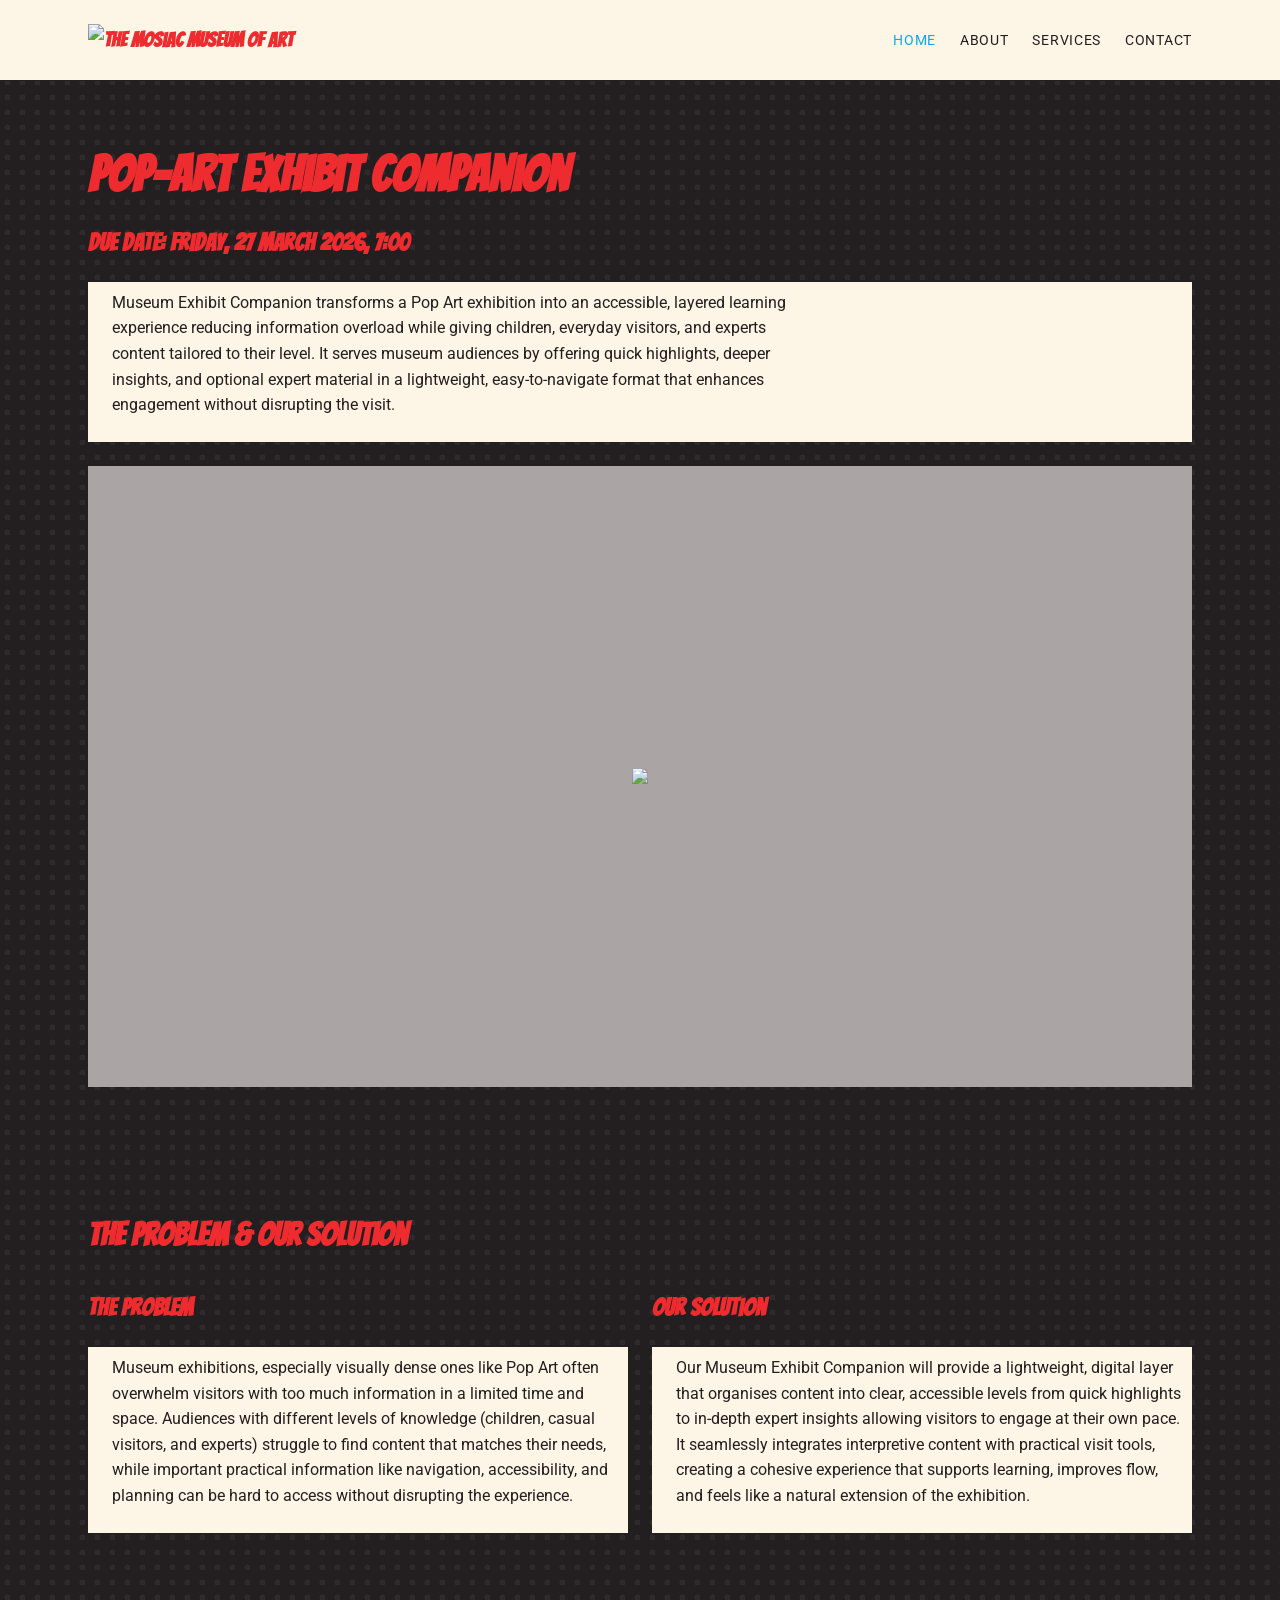
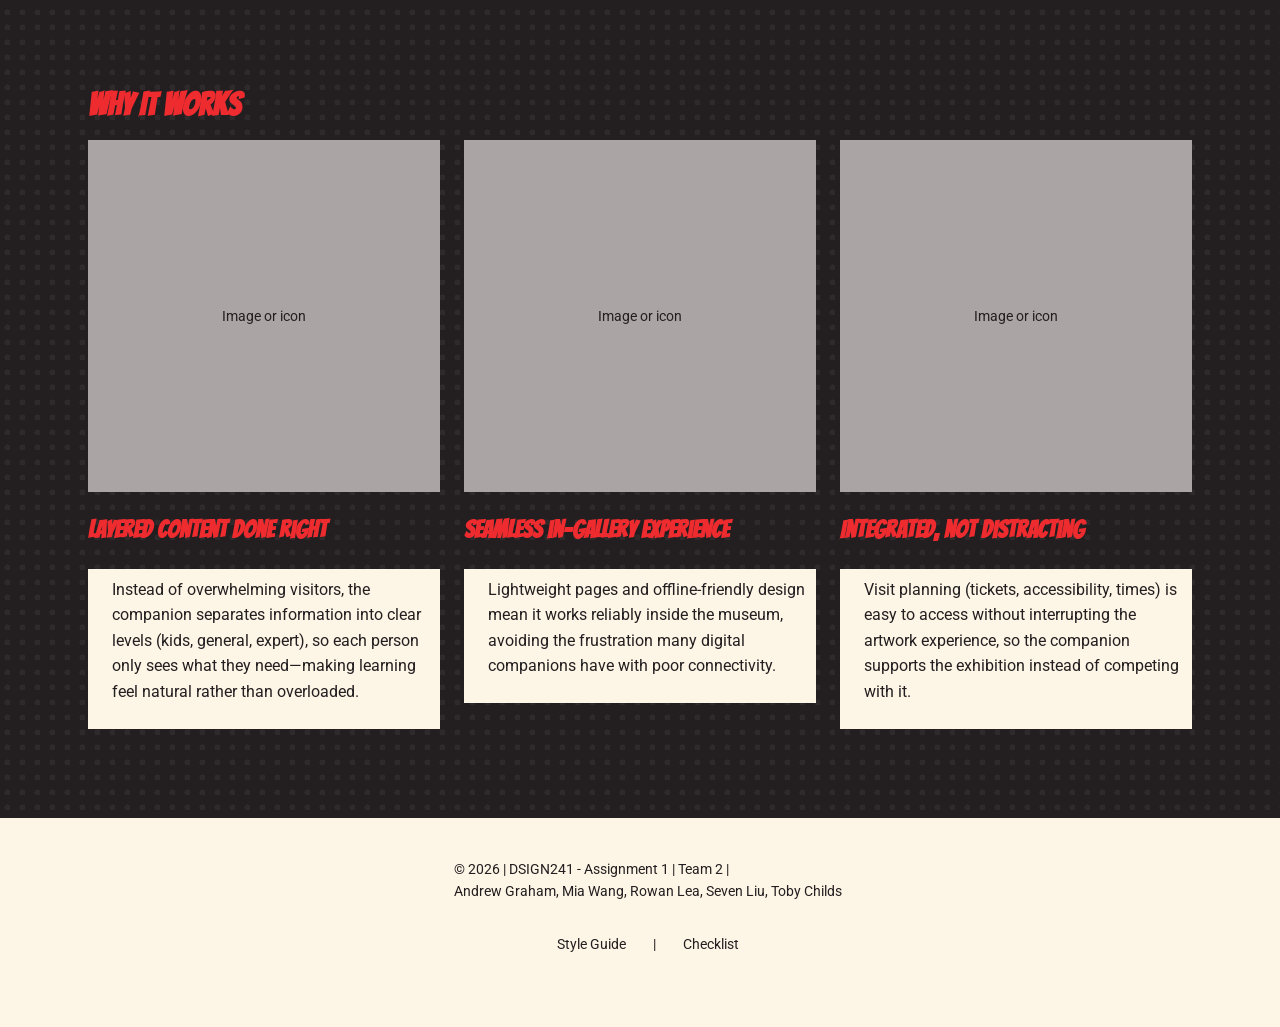
==== index.html @ 1701710a "Updated Work, services file renamed" ====
<!DOCTYPE html>
<html lang="en">

<head>
  <meta charset="UTF-8">
  <meta name="viewport" content="width=device-width, initial-scale=1.0">

  <!-- Favicon — replace with your own -->
  <link rel="icon" href="images/favicon.svg" type="image/svg+xml">

  <!-- Google Fonts ─────────────────────────────────────────────
       1. Go to https://fonts.google.com and select your typeface(s)
          — a maximum of two, ideally one — before proceeding.
       2. Click "Get font" → "Get embed code" → choose <link>.
          Google Fonts combines multiple selections into one URL.
       3. Paste the <link> line below, replacing the placeholder href.
          No @import in css/styles.css is needed — this handles it.
  ─────────────────────────────────────────────────────────────── -->
  <link rel="preconnect" href="https://fonts.googleapis.com">
  <link rel="preconnect" href="https://fonts.gstatic.com" crossorigin>
  <!-- TODO: uncomment the line below and replace the href with your Google Fonts URL -->

  <link
    href="https://fonts.googleapis.com/css2?family=Bangers&family=Roboto:ital,wght@0,100..900;1,100..900&display=swap"
    rel="stylesheet">

  <!-- Stylesheet -->
  <link rel="stylesheet" href="css/styles.css">

  <!-- TODO: replace "Site Title" with your site name -->
  <title>Home — Pop-Art Exhibit Companion</title>
</head>

<body>

  <!-- ======== HEADER ======== -->
  <header class="site-header">
    <div class="container">
      <!-- TODO: replace "Site Title" with your site name -->
      <a href="index.html" class="site-logo"><img src="images/mosaic_logo.png" alt="The Mosiac Museum Of Art"></a>
      <nav>
        <ul class="site-nav">
          <li><a href="index.html" aria-current="page">Home</a></li>
          <li><a href="pages/about.html">About</a></li>
          <li><a href="pages/services.html">Services</a></li>
          <li><a href="pages/contact.html">Contact</a></li>
        </ul>
      </nav>
    </div>
  </header>

  <!-- ======== MAIN CONTENT ======== -->
  <main>

    <!-- Hero Section — mission statement and value proposition -->
    <section>
      <div class="container">
        <!-- TODO: replace with the organisation's name or mission statement -->
        <h1>Pop-Art Exhibit Companion</h1>
        <h3>Due Date: Friday, 27 March 2026, 7:00 </h3>
        <div class="textbox">
          <p>
            Museum Exhibit Companion transforms a Pop Art exhibition into an accessible,
            layered learning experience reducing information overload while giving children,
            everyday visitors, and experts content tailored to their level. It serves museum
            audiences by offering quick highlights, deeper insights, and optional expert material
            in a lightweight, easy-to-navigate format that enhances engagement without disrupting the visit.
          </p>
        </div>
        <div class="placeholder"><img src="images/pop-hero.png">
        </div>
    </section>

    <!-- The Problem & The Solution (2-column) -->
    <section>
      <div class="container">
        <h2>The Problem &amp; Our Solution</h2>
        <div class="grid grid--2-col">
          <div>
            <h3>The Problem</h3>
            <div class="textbox">
              <p>
                Museum exhibitions, especially visually dense ones like Pop Art often
                overwhelm visitors with too much information in a limited time and space.
                Audiences with different levels of knowledge (children, casual visitors,
                and experts) struggle to find content that matches their needs, while important
                practical information like navigation, accessibility, and planning can be hard
                to access without disrupting the experience.
              </p>
            </div>
          </div>
          <div>
            <h3>Our Solution</h3>
            <div class="textbox">
              <p>
                Our Museum Exhibit Companion will provide a lightweight, digital layer that
                organises content into clear, accessible levels from quick highlights to
                in-depth expert insights allowing visitors to engage at their own pace.
                It seamlessly integrates interpretive content with practical visit tools,
                creating a cohesive experience that supports learning, improves flow, and
                feels like a natural extension of the exhibition.
              </p>
            </div>
          </div>
        </div>
      </div>
    </section>

    <!-- Key Benefits (3-column) -->
    <section>
      <div class="container">
        <h2>Why It Works</h2>
        <div class="grid grid--3-col">
          <div>
            <div class="placeholder placeholder--square">Image or icon</div>
            <h3>Layered content done right</h3>
            <div class="textbox">
              <p>Instead of overwhelming visitors, the companion separates information into clear levels 
                (kids, general, expert), so each person only sees what they need—making learning feel natural
                 rather than overloaded.</p>
            </div>
          </div>
          <div>
            <div class="placeholder placeholder--square">Image or icon</div>
            <h3>Seamless in-gallery experience</h3>
            <div class="textbox">
              <p>Lightweight pages and offline-friendly design mean it works reliably inside the museum, 
                avoiding the frustration many digital companions have with poor connectivity.</p>
            </div>
          </div>
          <div>
            <div class="placeholder placeholder--square">Image or icon</div>
            <h3>Integrated, not distracting</h3>
            <div class="textbox">
              <p>Visit planning (tickets, accessibility, times) is easy to access without interrupting the 
                artwork experience, so the companion supports the exhibition instead of competing with it.</p>
            </div>
          </div>
        </div>
      </div>
      </div>
    </section>

  </main>

  <!-- ======== FOOTER ======== -->
  <footer class="site-footer">
    <div class="textbox">
      <div class="container">
        <!-- TODO: replace "Your Name" with your name -->
        <p>
          &copy; 2026 | DSIGN241 - Assignment 1 | Team 2 |
          <br>
          Andrew Graham, Mia Wang, Rowan Lea, Seven Liu, Toby Childs
        </p>
        <br>
        <p class="links">
          <a href="pages/style-guide.html">Style Guide</a>
          &nbsp;|&nbsp;
          <a href="pages/checklist.html">Checklist</a>
        </p>
      </div>
    </div>
  </footer>

</body>

</html>
---- css/styles.css ----
/* ============================================================
   DSIGN241 — Assignment 1 Stylesheet
   ============================================================
   
   HOW TO USE THIS FILE
   --------------------
   1. Replace the custom property values below with the design 
      rules you defined in your PDF (typefaces, colours, spacing).
   2. Update the Google Fonts @import with your chosen typefaces.
   3. Build out each page using the layout utilities provided.
   4. Do NOT change the structure of the custom properties block — 
      keep using the same variable names throughout your CSS.
   
   ============================================================ */

/* --- Google Fonts ------------------------------------------
   Fonts are loaded via <link> tags in each HTML file.
   Do NOT add an @import here — it would load the fonts twice.
   ---------------------------------------------------------- */

/* --- Design Tokens ----------------------------------------
   These are YOUR design rules, expressed as CSS variables.
   Update every value to match your PDF specifications.
   ---------------------------------------------------------- */
:root {
  /* Typography
     Replace font names with your chosen Google Fonts.
     Keep the fallback stack (serif/sans-serif) appropriate
     to your typeface category.
     If using one typeface for both roles, set both variables
     to the same font name. */
  --font-heading: "Bangers", serif;
  --font-body: "Roboto", sans-serif;
/* Adding dots to the bg */
  --color-dots: rgba(255, 255, 255, 0.05);

  /* Type Scale 
     Adjust these sizes to suit your typographic hierarchy. 
     The boilerplate uses a simple small → 2xl range. 
     Add more steps if your design requires it. */
  --text-sm: 0.875rem;
  --text-base: 1rem;
  --text-lg: 1.25rem;
  --text-xl: 1.5rem;
  --text-2xl: 2rem;
  --text-3xl: 2.5rem;

  /* Line height */
  --leading-tight: 1.2;
  --leading-normal: 1.6;

  /* Colour Palette 
     Define your primary, secondary, and accent colours here. 
     Use the same names throughout — this makes it easy to 
     maintain consistency across all pages. */
  --color-bg: #231f20;
  --color-bg-alt: #fdf5e6;

  /* section background — add .section--tinted to any <section> */
  --color-text: #231f20;
  --color-primary: #ee2b2f;
  --color-secondary: #231f20;
  --color-accent: #00aeef;
  --color-muted: #fdf5e680;
  --color-border: #231f20;

  /* Spacing Scale 
     A consistent spacing system keeps your layout rhythmic. 
     Adjust the base (--space-base) and the rest will scale. */
  --space-xs: 0.25rem;
  --space-sm: 0.5rem;
  --space-base: 1rem;
  --space-md: 1.5rem;
  --space-lg: 2rem;
  --space-xl: 3rem;
  --space-2xl: 4rem;
  --space-3xl: 6rem;

  /* Layout */
  --max-width: 72rem;
  --grid-gap: var(--space-md);

  /* Borders & Radius */
  --radius: 0.25rem;
  --border-width: 1px;
}

/* ============================================================
   STOP HERE — do not edit below this line unless you are
   confident with CSS. Everything below uses the variables
   above; changing the tokens in :root is all you need to
   control the look of the site.
   ============================================================ */

/* --- Reset & Base -----------------------------------------
   A lightweight reset. You shouldn't need to change this 
   section — it just ensures consistent defaults.
   ---------------------------------------------------------- */
*,
*::before,
*::after {
  box-sizing: border-box;
  margin: 0;
  padding: 0;
}

html {
  font-size: 100%;
  /* 1rem = 16px */
  -webkit-text-size-adjust: 100%;
}

body {
  font-family: var(--font-body);
  font-size: var(--text-base);
  line-height: var(--leading-normal);
  color: var(--color-text);
  background-color: var(--color-bg);
}

img {
  max-width: 100%;
  height: auto;
  display: block;
}

a {
  color: var(--color-accent);
  text-decoration: none;
}

a:hover {
  text-decoration: underline;
}

/* --- Typography -------------------------------------------
   Headings use your heading font; body text uses your body 
   font (set on <body> above). Adjust sizes and margins to 
   match your typographic hierarchy.
   ---------------------------------------------------------- */
h1,
h2,
h3,
h4 {
  font-family: var(--font-heading);
  line-height: var(--leading-tight);
  color: var(--color-primary);
}

h1 {
  font-size: var(--text-3xl);
  margin-bottom: var(--space-md);
}

h2 {
  font-size: var(--text-2xl);
  margin-bottom: var(--space-base);
}

h3 {
  margin-top: var(--space-md);
  font-size: var(--text-xl);
  margin-bottom: var(--space-md);
}

p {
  margin-bottom: var(--space-base);
  max-width: 75ch;
  /* Comfortable reading measure */
}

body {
  font-family: var(--font-body);
  font-size: var(--text-base);
  line-height: var(--leading-normal);
  color: var(--color-text);
  
  /* The Ben-Day Dot Pattern */
  background-color: var(--color-bg);
  background-image: radial-gradient(var(--color-dots) 3px, transparent 1px);
  background-size: 15px 15px; /* Adjust this to make dots closer or further apart */
}

/* textbox class for text content */
.textbox {
  color: var(--color-text);
  display: flex;
  border: 3px var(--color-border);
  background-color: var(--color-bg-alt);
  padding: var(--space-sm);
  padding-left: var(--space-md);
  margin-left: 0;
  margin-right: 0;
  margin-bottom: var(--space-md);
  margin-top: 0;
  text-align: left;
  justify-content: left;
  border-radius: 0;
}

/* --- Layout Utilities -------------------------------------
   Use these classes to structure your pages. Combine them 
   freely — e.g., a .grid inside a .container inside a 
   <section>.
   ---------------------------------------------------------- */
.container {
  width: 100%;
  max-width: var(--max-width);
  margin-inline: auto;
  padding-inline: var(--space-md);
}

/* .container.flex {
  align-items: flex-start;
} */

.grid {
  display: grid;
  gap: var(--grid-gap);
}

/* Common grid patterns — pick one per section or make your own */
.grid--2-col {
  grid-template-columns: repeat(2, 1fr);
}

.grid--3-col {
  grid-template-columns: repeat(3, 1fr);
}

.grid--sidebar {
  grid-template-columns: 1fr 3fr;
}

/* Flexbox alternative for simpler rows */
.flex {
  display: flex;
  gap: var(--grid-gap);
}

.flex--wrap {
  flex-wrap: wrap;
}

.flex--between {
  justify-content: space-between;
}

.flex--center {
  align-items: center;
}

/* --- Header & Navigation ----------------------------------
   A simple responsive header. Customise the layout, but 
   keep the semantic structure (<header>, <nav>, <a>).
   ---------------------------------------------------------- */
.site-header {
  padding: var(--space-md);
  border-bottom: var(--border-width) solid var(--color-border);
  background-color: var(--color-bg-alt);
  color: var(--color-text);
}

.site-header .container {
  display: flex;
  justify-content: space-between;
  align-items: center;
}

.site-logo {
  font-family: var(--font-heading);
  font-size: var(--text-lg);
  font-weight: 700;
  color: var(--color-primary);
  width: 25%;
}

.site-nav {
  display: flex;
  gap: var(--space-md);
  list-style: none;
}

.site-nav a {
  color: var(--color-text);
  font-size: var(--text-sm);
  text-transform: uppercase;
  letter-spacing: 0.05em;
}

.site-nav a:hover,
.site-nav a[aria-current="page"] {
  color: var(--color-accent);
}

/* --- Sections & Spacing -----------------------------------
   Each <section> on a page gets vertical breathing room.
   ---------------------------------------------------------- */
section {
  padding-block: var(--space-2xl);
}

section + section {
  border-top: var(--border-width) solid var(--color-border);
}

.section--tinted {
  background-color: var(--color-bg-alt);
  border-top: none;
  /* background change provides separation — border not needed */
}

/* --- Image Placeholders -----------------------------------
   Use the .placeholder class on a <div> wherever you plan 
   to insert an image. Replace with an <img> when ready.
   ---------------------------------------------------------- */
.placeholder {
  background-color: var(--color-muted);
  border: 3px var(--color-border);
  aspect-ratio: 16 / 9;
  display: flex;
  align-items: center;
  justify-content: center;
  background-color: rgb(170, 164, 164); 
  font-size: var(--text-sm);
  border-radius: 0;
}

.placeholder--square {
  aspect-ratio: 1 / 1;
}

.placeholder--portrait {
  aspect-ratio: 3 / 4;
}

/* --- Callout ----------------------------------------------
   A highlighted box for important notices or instructions.
   ---------------------------------------------------------- */
.callout {
  background-color: var(--color-bg-alt);
  border-left: 4px solid var(--color-accent);
  padding: var(--space-md) var(--space-lg);
  border-radius: var(--radius);
  margin-bottom: var(--space-xl);
}

.callout p:last-child {
  margin-bottom: 0;
}

/* --- Checklist --------------------------------------------
   Used on checklist.html. Converts <ul> items into
   tappable checkbox rows.
   ---------------------------------------------------------- */
.checklist {
  list-style: none;
  margin-bottom: var(--space-lg);
}

.checklist li {
  padding-block: var(--space-xs);
  border-bottom: var(--border-width) solid var(--color-border);
}

.checklist li:last-child {
  border-bottom: none;
}

.checklist label {
  display: flex;
  align-items: baseline;
  gap: var(--space-sm);
  cursor: pointer;
}

.checklist input[type="checkbox"] {
  flex-shrink: 0;
  margin-top: 0.2em;
}

/* --- Footer -----------------------------------------------
   ---------------------------------------------------------- */
.site-footer {
  background-color: #fdf5e6;
  padding: var(--space-lg) var(--space-md);
  border-top: var(--border-width) solid var(--color-border);
  font-size: var(--text-sm);
  color: var(--color-secondary);

  display: flex;
  flex-direction: column;
  align-items: center;
  text-align: left;

  /* -- make footer stay at bottom of page*/
}

.site-footer a {
  color: var(--color-secondary);
}

.site-footer a:hover {
  color: var(--color-accent);
  text-decoration: none;
}

.site-footer p {
width: 100%;
max-width: var(--max-width);
margin-bottom: var(--space-sm);
}

.links {
  display: flex;
  flex-direction: row;
  justify-content: center;
  gap: var(--space-md);
}



/* ============================================================
   STYLE GUIDE
   Styles used only on style-guide.html.
   ============================================================ */

/* Colour swatches */
.swatch-grid {
  display: grid;
  grid-template-columns: repeat(auto-fill, minmax(8rem, 1fr));
  gap: var(--space-base);
  background-color: var(--color-bg-alt);
  padding: var(--space-md);
}

.swatch {
  border-radius: var(--radius);
  overflow: hidden;
  border: var(--border-width) solid var(--color-border);
}

.swatch__block {
  height: 5rem;
}

.swatch__label {
  padding: var(--space-sm);
}

.swatch__name {
  display: block;
  font-family: monospace;
  font-size: var(--text-sm);
  color: var(--color-text);
}

/* Type specimens */
.type-specimen {
  padding: var(--space-lg);
  background: var(--color-muted);
  border-radius: var(--radius);
  margin-bottom: var(--space-md);
}

.type-specimen__meta {
  font-family: monospace;
  font-size: var(--text-sm);
  color: var(--color-secondary);
  margin-bottom: var(--space-base);
  padding-bottom: var(--space-sm);
  border-bottom: var(--border-width) solid var(--color-border);
}

.type-scale-row {
  display: flex;
  align-items: baseline;
  gap: var(--space-md);
  padding-block: var(--space-sm);
  border-bottom: var(--border-width) solid var(--color-border);
}

.type-scale-row__label {
  font-family: monospace;
  font-size: var(--text-sm);
  color: var(--color-secondary);
  min-width: 12rem;
  flex-shrink: 0;
}

/* Imagery */
.imagery-grid {
  display: grid;
  grid-template-columns: repeat(auto-fill, minmax(14rem, 1fr));
  gap: var(--space-lg);
  margin-top: var(--space-md);
  background-color: var(--color-bg-alt);
}

.sg-label {
  font-size: var(--text-sm);
  text-transform: uppercase;
  letter-spacing: 0.06em;
  margin-bottom: var(--space-sm);
}

/* ============================================================
   RESPONSIVE — Mobile-First Breakpoints
   ============================================================
   The base styles above are for mobile. The media queries 
   below add complexity as the viewport grows.
   ============================================================ */

/* --- Small screens (≥ 480px) ------------------------------ */
@media (min-width: 30em) {
  h1 {
    font-size: calc(var(--text-3xl) * 1.1);
  }
}

/* --- Medium screens (≥ 768px) ----------------------------- */
@media (min-width: 48em) {
  .grid--2-col,
  .grid--sidebar {
    /* These grids collapse to 1 column on mobile;
       they only become multi-column at this breakpoint */
    grid-template-columns: repeat(2, 1fr);
  }

  .grid--sidebar {
    grid-template-columns: 1fr 3fr;
  }
}

/* --- Large screens (≥ 1024px) ----------------------------- */
@media (min-width: 64em) {
  .grid--3-col {
    grid-template-columns: repeat(3, 1fr);
  }

  h1 {
    font-size: calc(var(--text-3xl) * 1.25);
  }
}

/* --- Stacked grids on mobile ------------------------------ */
@media (max-width: 47.99em) {
  .grid--2-col,
  .grid--3-col,
  .grid--sidebar {
    grid-template-columns: 1fr;
  }

  .site-header .container {
    flex-direction: column;
    gap: var(--space-sm);
  }

  .site-nav {
    flex-wrap: wrap;
    justify-content: center;
  }
}
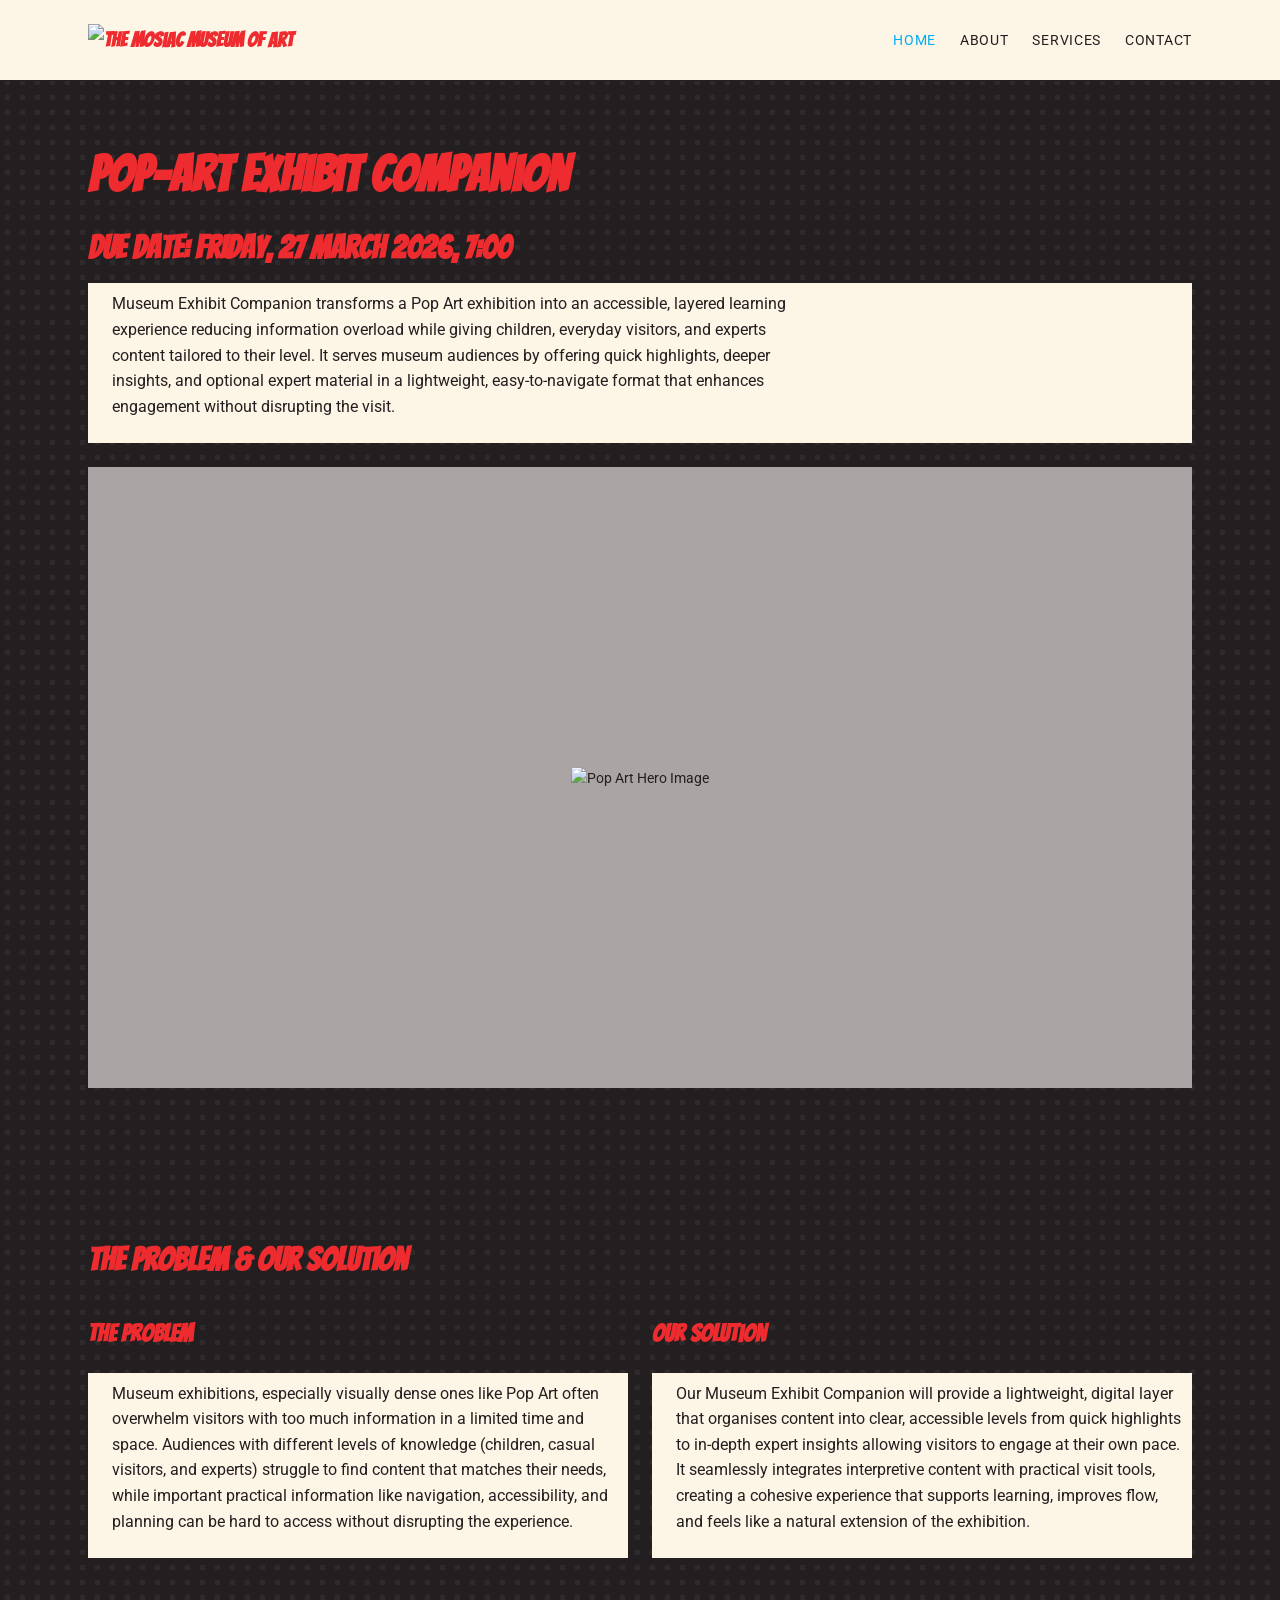
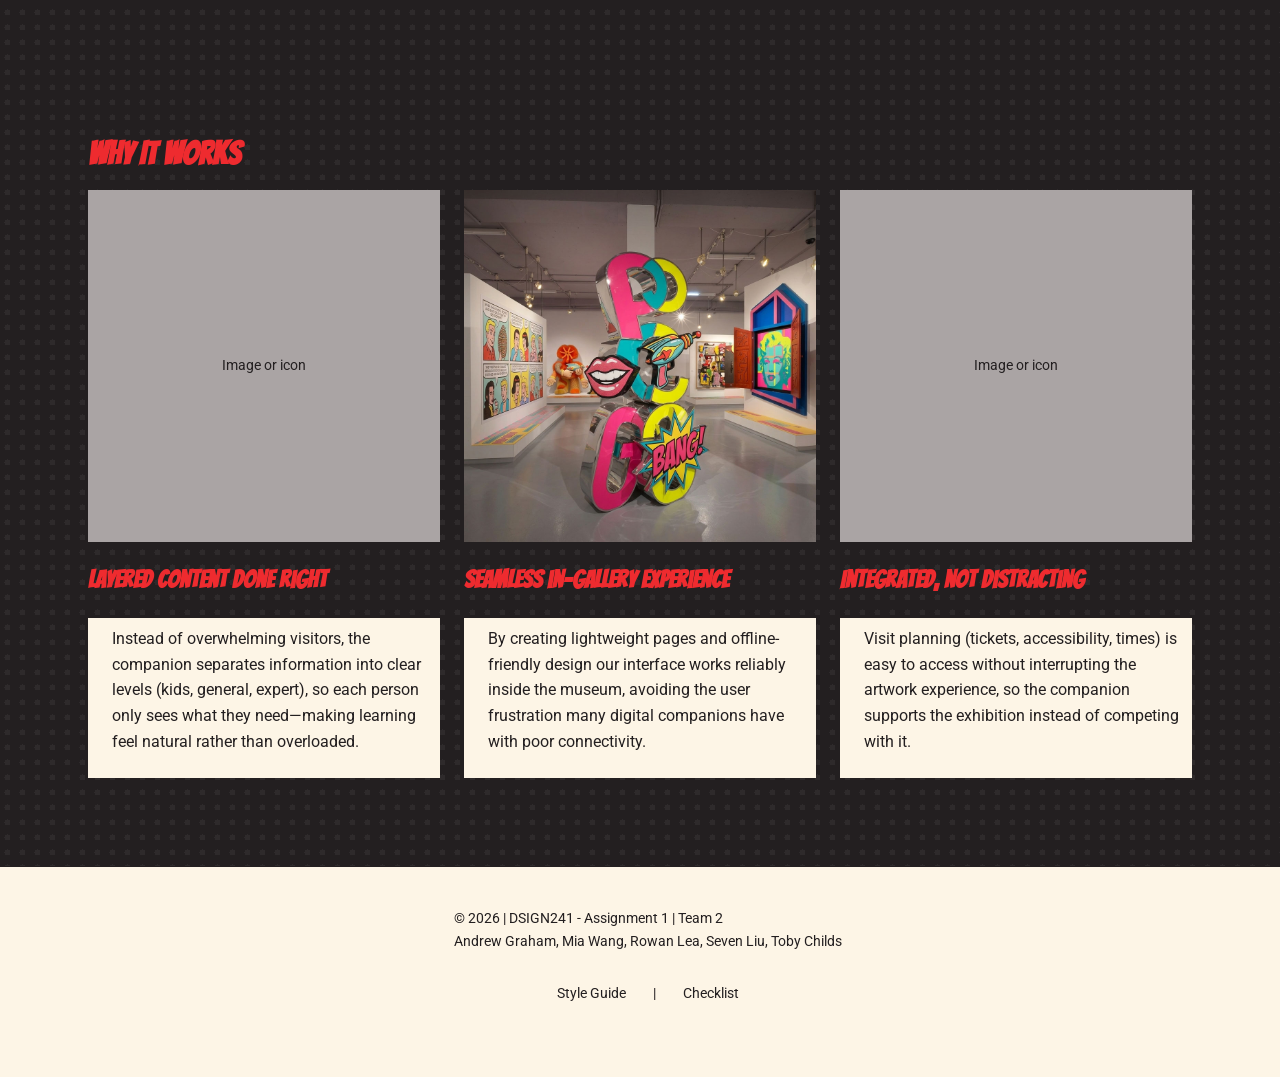
==== commit 5f533b0c: "Teamwork Updates" ====
--- a/index.html
+++ b/index.html
@@ -57,7 +57,7 @@
       <div class="container">
         <!-- TODO: replace with the organisation's name or mission statement -->
         <h1>Pop-Art Exhibit Companion</h1>
-        <h3>Due Date: Friday, 27 March 2026, 7:00 </h3>
+        <h2>Due Date: Friday, 27 March 2026, 7:00 </h2>
         <div class="textbox">
           <p>
             Museum Exhibit Companion transforms a Pop Art exhibition into an accessible,
@@ -67,8 +67,9 @@
             in a lightweight, easy-to-navigate format that enhances engagement without disrupting the visit.
           </p>
         </div>
-        <div class="placeholder"><img src="images/pop-hero.png">
+        <div class="placeholder"><img src="images/pop_hero.jpg" alt="Pop Art Hero Image">
         </div>
+      </div>
     </section>
 
     <!-- The Problem & The Solution (2-column) -->
@@ -115,29 +116,30 @@
             <div class="placeholder placeholder--square">Image or icon</div>
             <h3>Layered content done right</h3>
             <div class="textbox">
-              <p>Instead of overwhelming visitors, the companion separates information into clear levels 
+              <p>Instead of overwhelming visitors, the companion separates information into clear levels
                 (kids, general, expert), so each person only sees what they need—making learning feel natural
-                 rather than overloaded.</p>
+                rather than overloaded.</p>
             </div>
           </div>
           <div>
-            <div class="placeholder placeholder--square">Image or icon</div>
+            <div class="placeholder placeholder--square"><img src="images/museuminside.jpg" alt="inside museum image">
+            </div>
             <h3>Seamless in-gallery experience</h3>
             <div class="textbox">
-              <p>Lightweight pages and offline-friendly design mean it works reliably inside the museum, 
-                avoiding the frustration many digital companions have with poor connectivity.</p>
+              <p>By creating lightweight pages and offline-friendly design our interface works reliably inside the
+                museum,
+                avoiding the user frustration many digital companions have with poor connectivity.</p>
             </div>
           </div>
           <div>
             <div class="placeholder placeholder--square">Image or icon</div>
             <h3>Integrated, not distracting</h3>
             <div class="textbox">
-              <p>Visit planning (tickets, accessibility, times) is easy to access without interrupting the 
+              <p>Visit planning (tickets, accessibility, times) is easy to access without interrupting the
                 artwork experience, so the companion supports the exhibition instead of competing with it.</p>
             </div>
           </div>
         </div>
-      </div>
       </div>
     </section>
 
@@ -149,7 +151,7 @@
       <div class="container">
         <!-- TODO: replace "Your Name" with your name -->
         <p>
-          &copy; 2026 | DSIGN241 - Assignment 1 | Team 2 |
+          &copy; 2026 | DSIGN241 - Assignment 1 | Team 2
           <br>
           Andrew Graham, Mia Wang, Rowan Lea, Seven Liu, Toby Childs
         </p>
--- a/css/styles.css
+++ b/css/styles.css
@@ -31,7 +31,7 @@
      to the same font name. */
   --font-heading: "Bangers", serif;
   --font-body: "Roboto", sans-serif;
-/* Adding dots to the bg */
+  /* Adding dots to the bg */
   --color-dots: rgba(255, 255, 255, 0.05);
 
   /* Type Scale 
@@ -61,7 +61,7 @@
   --color-primary: #ee2b2f;
   --color-secondary: #231f20;
   --color-accent: #00aeef;
-  --color-muted: #fdf5e680;
+  --color-muted: #ffffff80;
   --color-border: #231f20;
 
   /* Spacing Scale 
@@ -153,6 +153,7 @@
 }
 
 h2 {
+  margin-top: var(--space-md);
   font-size: var(--text-2xl);
   margin-bottom: var(--space-base);
 }
@@ -174,11 +175,24 @@
   font-size: var(--text-base);
   line-height: var(--leading-normal);
   color: var(--color-text);
-  
+
   /* The Ben-Day Dot Pattern */
   background-color: var(--color-bg);
   background-image: radial-gradient(var(--color-dots) 3px, transparent 1px);
-  background-size: 15px 15px; /* Adjust this to make dots closer or further apart */
+  background-size: 15px 15px;
+  /* Adjust this to make dots closer or further apart */
+
+
+
+  /* ---- This should make the footer stay at the bottom of the page ---- */
+  display: flex;
+  flex-direction: column;
+  min-height: 100vh;
+}
+
+main {
+  /*------ also for making footer stay at bottom ------ */
+  flex: 1;
 }
 
 /* textbox class for text content */
@@ -197,6 +211,24 @@
   justify-content: left;
   border-radius: 0;
 }
+/* --- seperate text box class for breaking up large blocks of text, works as either a p element class
+or a div element class around a p element, (it has different paddings and margins from regular textbox) --- */
+.p_textbox {
+  color: var(--color-text);
+  display: flex;
+  border: 3px var(--color-border);
+  background-color: var(--color-bg-alt);
+  padding-bottom: var(--space-xs);
+  padding-right: var(--space-sm);
+  padding-left: var(--space-md);
+  margin-left: 0;
+  margin-right: 0;
+  margin-bottom: var(--space-base);
+  margin-top: 0;
+  text-align: left;
+  justify-content: left;
+  border-radius: 0;
+}
 
 /* --- Layout Utilities -------------------------------------
    Use these classes to structure your pages. Combine them 
@@ -300,7 +332,7 @@
   padding-block: var(--space-2xl);
 }
 
-section + section {
+section+section {
   border-top: var(--border-width) solid var(--color-border);
 }
 
@@ -321,7 +353,7 @@
   display: flex;
   align-items: center;
   justify-content: center;
-  background-color: rgb(170, 164, 164); 
+  background-color: rgb(170, 164, 164);
   font-size: var(--text-sm);
   border-radius: 0;
 }
@@ -392,8 +424,6 @@
   flex-direction: column;
   align-items: center;
   text-align: left;
-
-  /* -- make footer stay at bottom of page*/
 }
 
 .site-footer a {
@@ -406,9 +436,9 @@
 }
 
 .site-footer p {
-width: 100%;
-max-width: var(--max-width);
-margin-bottom: var(--space-sm);
+  width: 100%;
+  max-width: var(--max-width);
+  margin-bottom: var(--space-sm);
 }
 
 .links {
@@ -491,11 +521,14 @@
 /* Imagery */
 .imagery-grid {
   display: grid;
-  grid-template-columns: repeat(auto-fill, minmax(14rem, 1fr));
+  grid-template-columns: repeat(3, minmax(14rem, 1fr));
   gap: var(--space-lg);
   margin-top: var(--space-md);
-  background-color: var(--color-bg-alt);
-}
+  padding: var(--space-md);
+  background-color: var(--color-bg-alt);
+  align-items: center;
+}
+
 
 .sg-label {
   font-size: var(--text-sm);
@@ -520,6 +553,7 @@
 
 /* --- Medium screens (≥ 768px) ----------------------------- */
 @media (min-width: 48em) {
+
   .grid--2-col,
   .grid--sidebar {
     /* These grids collapse to 1 column on mobile;
@@ -545,6 +579,7 @@
 
 /* --- Stacked grids on mobile ------------------------------ */
 @media (max-width: 47.99em) {
+
   .grid--2-col,
   .grid--3-col,
   .grid--sidebar {
@@ -560,4 +595,4 @@
     flex-wrap: wrap;
     justify-content: center;
   }
-}
+}
